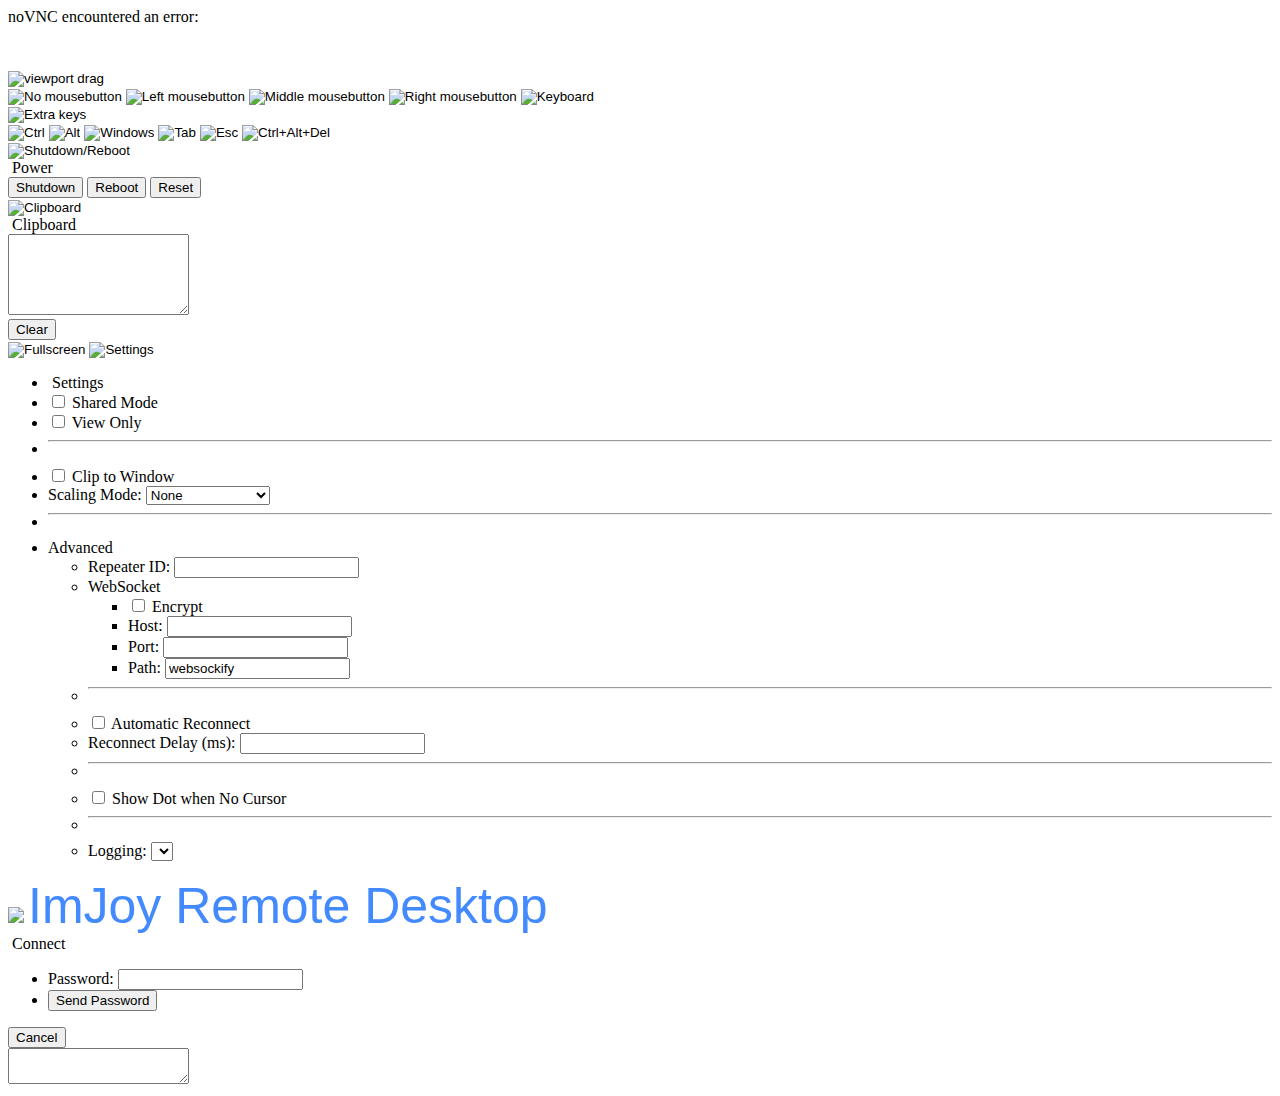
==== jupyter_desktop/noVNC/vnc_imjoy.html @ 88a32805 "Move Fiji location" ====
<!DOCTYPE html>
<html lang="en" class="noVNC_loading">
<head>

    <!--
    noVNC example: simple example using default UI
    Copyright (C) 2018 The noVNC Authors
    noVNC is licensed under the MPL 2.0 (see LICENSE.txt)
    This file is licensed under the 2-Clause BSD license (see LICENSE.txt).

    Connect parameters are provided in query string:
        http://example.com/?host=HOST&port=PORT&encrypt=1
    or the fragment:
        http://example.com/#host=HOST&port=PORT&encrypt=1
    -->
    <title>ImJoy Remote Desktop</title>

    <meta charset="utf-8">

    <!-- Icons (see app/images/icons/Makefile for what the sizes are for) -->
    <link rel="icon" sizes="16x16" type="image/png" href="app/images/icons/novnc-16x16.png">
    <link rel="icon" sizes="24x24" type="image/png" href="app/images/icons/novnc-24x24.png">
    <link rel="icon" sizes="32x32" type="image/png" href="app/images/icons/novnc-32x32.png">
    <link rel="icon" sizes="48x48" type="image/png" href="app/images/icons/novnc-48x48.png">
    <link rel="icon" sizes="60x60" type="image/png" href="app/images/icons/novnc-60x60.png">
    <link rel="icon" sizes="64x64" type="image/png" href="app/images/icons/novnc-64x64.png">
    <link rel="icon" sizes="72x72" type="image/png" href="app/images/icons/novnc-72x72.png">
    <link rel="icon" sizes="76x76" type="image/png" href="app/images/icons/novnc-76x76.png">
    <link rel="icon" sizes="96x96" type="image/png" href="app/images/icons/novnc-96x96.png">
    <link rel="icon" sizes="120x120" type="image/png" href="app/images/icons/novnc-120x120.png">
    <link rel="icon" sizes="144x144" type="image/png" href="app/images/icons/novnc-144x144.png">
    <link rel="icon" sizes="152x152" type="image/png" href="app/images/icons/novnc-152x152.png">
    <link rel="icon" sizes="192x192" type="image/png" href="app/images/icons/novnc-192x192.png">
    <!-- Firefox currently mishandles SVG, see #1419039
    <link rel="icon" sizes="any" type="image/svg+xml" href="app/images/icons/novnc-icon.svg">
    -->
    <!-- Repeated last so that legacy handling will pick this -->
    <link rel="icon" sizes="16x16" type="image/png" href="app/images/icons/novnc-16x16.png">

    <!-- Apple iOS Safari settings -->
    <meta name="viewport" content="width=device-width, initial-scale=1.0, maximum-scale=1.0, user-scalable=no">
    <meta name="apple-mobile-web-app-capable" content="yes">
    <meta name="apple-mobile-web-app-status-bar-style" content="black-translucent">
    <!-- Home Screen Icons (favourites and bookmarks use the normal icons) -->
    <link rel="apple-touch-icon" sizes="60x60" type="image/png" href="app/images/icons/novnc-60x60.png">
    <link rel="apple-touch-icon" sizes="76x76" type="image/png" href="app/images/icons/novnc-76x76.png">
    <link rel="apple-touch-icon" sizes="120x120" type="image/png" href="app/images/icons/novnc-120x120.png">
    <link rel="apple-touch-icon" sizes="152x152" type="image/png" href="app/images/icons/novnc-152x152.png">

    <!-- Stylesheets -->
    <link rel="stylesheet" href="app/styles/base.css">

    <!-- this is included as a normal file in order to catch script-loading errors as well -->
    <script src="app/error-handler.js"></script>

    <!-- begin scripts -->
    <!-- promise polyfills promises for IE11 -->
    <script src="vendor/promise.js"></script>
    <!-- imjoy-loader -->
    <script src="https://lib.imjoy.io/imjoy-loader.js"></script>
    <!-- ES2015/ES6 modules polyfill -->
    <script type="module">
        window._noVNC_has_module_support = true;
    </script>
    <script>
        window.addEventListener("load", function() {
            if (window._noVNC_has_module_support) return;
            var loader = document.createElement("script");
            loader.src = "vendor/browser-es-module-loader/dist/browser-es-module-loader.js";
            document.head.appendChild(loader);
        });
    </script>
    <!-- actual script modules -->
    <script type="module" crossorigin="anonymous" src="app/ui.js"></script>
    <script crossorigin="anonymous" src="imjoy-app.js"></script>
    <!-- end scripts -->
    <style>
        body{
            overflow: hidden;
        }
        .dropdown:hover .dropdown-content{
            position: fixed;
        }
        .dropdown-btn {
            padding: 0!important;
        }
        .dropdown-btn>img {
            padding-top: 2px;
            width: 25px;
        }
        .window {
            min-height: 100px;
            min-width: 100px;
        }
        .imjoy-windows>img{
            display: none;
        }
    </style>
</head>

<body>

    <div id="noVNC_fallback_error" class="noVNC_center">
        <div>
            <div>noVNC encountered an error:</div>
            <br>
            <div id="noVNC_fallback_errormsg"></div>
        </div>
    </div>

    <!-- noVNC Control Bar -->
    <div id="noVNC_control_bar_anchor" class="noVNC_vcenter">

        <div id="noVNC_control_bar">
            <div id="noVNC_control_bar_handle" title="Hide/Show the control bar"><div></div></div>

            <div class="noVNC_scroll">

<!--             <h1 class="noVNC_logo" translate="no"><span>no</span><br>VNC</h1> -->
            <div style="width:25px;height:25px;min-height:25px!important" src="https://imjoy.io/static/img/imjoy-icon.png"
                id="imjoy-menu-container" class="noVNC_button"
                title="ImJoy Plugins"> </div>

            <!-- Drag/Pan the viewport -->
            <input type="image" alt="viewport drag" src="app/images/drag.svg"
                id="noVNC_view_drag_button" class="noVNC_button noVNC_hidden"
                title="Move/Drag Viewport">

            <!--noVNC Touch Device only buttons-->
            <div id="noVNC_mobile_buttons">
                <input type="image" alt="No mousebutton" src="app/images/mouse_none.svg"
                    id="noVNC_mouse_button0" class="noVNC_button"
                    title="Active Mouse Button">
                <input type="image" alt="Left mousebutton" src="app/images/mouse_left.svg"
                    id="noVNC_mouse_button1" class="noVNC_button"
                    title="Active Mouse Button">
                <input type="image" alt="Middle mousebutton" src="app/images/mouse_middle.svg"
                    id="noVNC_mouse_button2" class="noVNC_button"
                    title="Active Mouse Button">
                <input type="image" alt="Right mousebutton" src="app/images/mouse_right.svg"
                    id="noVNC_mouse_button4" class="noVNC_button"
                    title="Active Mouse Button">
                <input type="image" alt="Keyboard" src="app/images/keyboard.svg"
                    id="noVNC_keyboard_button" class="noVNC_button" title="Show Keyboard">
            </div>

            <!-- Extra manual keys -->
            <div id="noVNC_extra_keys">
                <input type="image" alt="Extra keys" src="app/images/toggleextrakeys.svg"
                    id="noVNC_toggle_extra_keys_button" class="noVNC_button"
                    title="Show Extra Keys">
                <div class="noVNC_vcenter">
                <div id="noVNC_modifiers" class="noVNC_panel">
                    <input type="image" alt="Ctrl" src="app/images/ctrl.svg"
                        id="noVNC_toggle_ctrl_button" class="noVNC_button"
                        title="Toggle Ctrl">
                    <input type="image" alt="Alt" src="app/images/alt.svg"
                        id="noVNC_toggle_alt_button" class="noVNC_button"
                        title="Toggle Alt">
                    <input type="image" alt="Windows" src="app/images/windows.svg"
                        id="noVNC_toggle_windows_button" class="noVNC_button"
                        title="Toggle Windows">
                    <input type="image" alt="Tab" src="app/images/tab.svg"
                        id="noVNC_send_tab_button" class="noVNC_button"
                        title="Send Tab">
                    <input type="image" alt="Esc" src="app/images/esc.svg"
                        id="noVNC_send_esc_button" class="noVNC_button"
                        title="Send Escape">
                    <input type="image" alt="Ctrl+Alt+Del" src="app/images/ctrlaltdel.svg"
                        id="noVNC_send_ctrl_alt_del_button" class="noVNC_button"
                        title="Send Ctrl-Alt-Del">
                </div>
                </div>
            </div>

            <!-- Shutdown/Reboot -->
            <input type="image" alt="Shutdown/Reboot" src="app/images/power.svg"
                id="noVNC_power_button" class="noVNC_button"
                title="Shutdown/Reboot...">
            <div class="noVNC_vcenter">
            <div id="noVNC_power" class="noVNC_panel">
                <div class="noVNC_heading">
                    <img alt="" src="app/images/power.svg"> Power
                </div>
                <input type="button" id="noVNC_shutdown_button" value="Shutdown">
                <input type="button" id="noVNC_reboot_button" value="Reboot">
                <input type="button" id="noVNC_reset_button" value="Reset">
            </div>
            </div>

            <!-- Clipboard -->
            <input type="image" alt="Clipboard" src="app/images/clipboard.svg"
                id="noVNC_clipboard_button" class="noVNC_button"
                title="Clipboard">
            <div class="noVNC_vcenter">
            <div id="noVNC_clipboard" class="noVNC_panel">
                <div class="noVNC_heading">
                    <img alt="" src="app/images/clipboard.svg"> Clipboard
                </div>
                <textarea id="noVNC_clipboard_text" rows=5></textarea>
                <br>
                <input id="noVNC_clipboard_clear_button" type="button"
                    value="Clear" class="noVNC_submit">
            </div>
            </div>

            <!-- Toggle fullscreen -->
            <input type="image" alt="Fullscreen" src="app/images/fullscreen.svg"
                id="noVNC_fullscreen_button" class="noVNC_button noVNC_hidden"
                title="Fullscreen">

            <!-- Settings -->
            <input type="image" alt="Settings" src="app/images/settings.svg"
                id="noVNC_settings_button" class="noVNC_button"
                title="Settings">
            <div class="noVNC_vcenter">
            <div id="noVNC_settings" class="noVNC_panel">
                <ul>
                    <li class="noVNC_heading">
                        <img alt="" src="app/images/settings.svg"> Settings
                    </li>
                    <li>
                        <label><input id="noVNC_setting_shared" type="checkbox"> Shared Mode</label>
                    </li>
                    <li>
                        <label><input id="noVNC_setting_view_only" type="checkbox"> View Only</label>
                    </li>
                    <li><hr></li>
                    <li>
                        <label><input id="noVNC_setting_view_clip" type="checkbox"> Clip to Window</label>
                    </li>
                    <li>
                        <label for="noVNC_setting_resize">Scaling Mode:</label>
                        <select id="noVNC_setting_resize" name="vncResize">
                            <option value="off">None</option>
                            <option value="scale">Local Scaling</option>
                            <option value="remote">Remote Resizing</option>
                        </select>
                    </li>
                    <li><hr></li>
                    <li>
                        <div class="noVNC_expander">Advanced</div>
                        <div><ul>
                            <li>
                                <label for="noVNC_setting_repeaterID">Repeater ID:</label>
                                <input id="noVNC_setting_repeaterID" type="text" value="">
                            </li>
                            <li>
                                <div class="noVNC_expander">WebSocket</div>
                                <div><ul>
                                    <li>
                                        <label><input id="noVNC_setting_encrypt" type="checkbox"> Encrypt</label>
                                    </li>
                                    <li>
                                        <label for="noVNC_setting_host">Host:</label>
                                        <input id="noVNC_setting_host">
                                    </li>
                                    <li>
                                        <label for="noVNC_setting_port">Port:</label>
                                        <input id="noVNC_setting_port" type="number">
                                    </li>
                                    <li>
                                        <label for="noVNC_setting_path">Path:</label>
                                        <input id="noVNC_setting_path" type="text" value="websockify">
                                    </li>
                                </ul></div>
                            </li>
                            <li><hr></li>
                            <li>
                                <label><input id="noVNC_setting_reconnect" type="checkbox"> Automatic Reconnect</label>
                            </li>
                            <li>
                                <label for="noVNC_setting_reconnect_delay">Reconnect Delay (ms):</label>
                                <input id="noVNC_setting_reconnect_delay" type="number">
                            </li>
                            <li><hr></li>
                            <li>
                                <label><input id="noVNC_setting_show_dot" type="checkbox"> Show Dot when No Cursor</label>
                            </li>
                            <li><hr></li>
                            <!-- Logging selection dropdown -->
                            <li>
                                <label>Logging:
                                    <select id="noVNC_setting_logging" name="vncLogging">
                                    </select>
                                </label>
                            </li>
                        </ul></div>
                    </li>
                </ul>
            </div>
            </div>

            <!-- Connection Controls -->
            <input type="image" alt="Disconnect" style="display: none;" src="app/images/disconnect.svg"
                id="noVNC_disconnect_button" class="noVNC_button"
                title="Disconnect">

            </div>
        </div>

        <div id="noVNC_control_bar_hint"></div>

    </div> <!-- End of noVNC_control_bar -->

    <!-- Status Dialog -->
    <div id="noVNC_status"></div>

    <!-- Connect button -->
    <div class="noVNC_center">
        <div id="noVNC_connect_dlg">
            <!-- <div class="noVNC_logo" translate="no"><span>no</span>VNC</div> -->
            <div translate="no">
                <img src="https://imjoy.io/static/img/imjoy-icon-white.svg" style="height: 80px;">
                <span style="font-family: Arial;color: #448aff;font-size: 50px;">ImJoy Remote Desktop</span>
            </div>
            <div id="noVNC_connect_button"><div>
                <img alt="" src="app/images/connect.svg"> Connect
            </div></div>
        </div>
    </div>

    <!-- Password Dialog -->
    <div class="noVNC_center noVNC_connect_layer">
    <div id="noVNC_password_dlg" class="noVNC_panel"><form>
        <ul>
            <li>
                <label>Password:</label>
                <input id="noVNC_password_input" type="password">
            </li>
            <li>
                <input id="noVNC_password_button" type="submit" value="Send Password" class="noVNC_submit">
            </li>
        </ul>
    </form></div>
    </div>

    <!-- Transition Screens -->
    <div id="noVNC_transition">
        <div id="noVNC_transition_text"></div>
        <div>
        <input type="button" id="noVNC_cancel_reconnect_button" value="Cancel" class="noVNC_submit">
        </div>
        <div class="noVNC_spinner"></div>
    </div>

    <!-- This is where the RFB elements will attach -->
    <div id="noVNC_container">
        <!-- Note that Google Chrome on Android doesn't respect any of these,
             html attributes which attempt to disable text suggestions on the
             on-screen keyboard. Let's hope Chrome implements the ime-mode
             style for example -->
        <textarea id="noVNC_keyboardinput" autocapitalize="off"
            autocomplete="off" spellcheck="false" tabindex="-1"></textarea>
    </div>

    <audio id="noVNC_bell">
        <source src="app/sounds/bell.oga" type="audio/ogg">
        <source src="app/sounds/bell.mp3" type="audio/mpeg">
    </audio>
    <div id="imjoy-window-container"></div>
 </body>
</html>
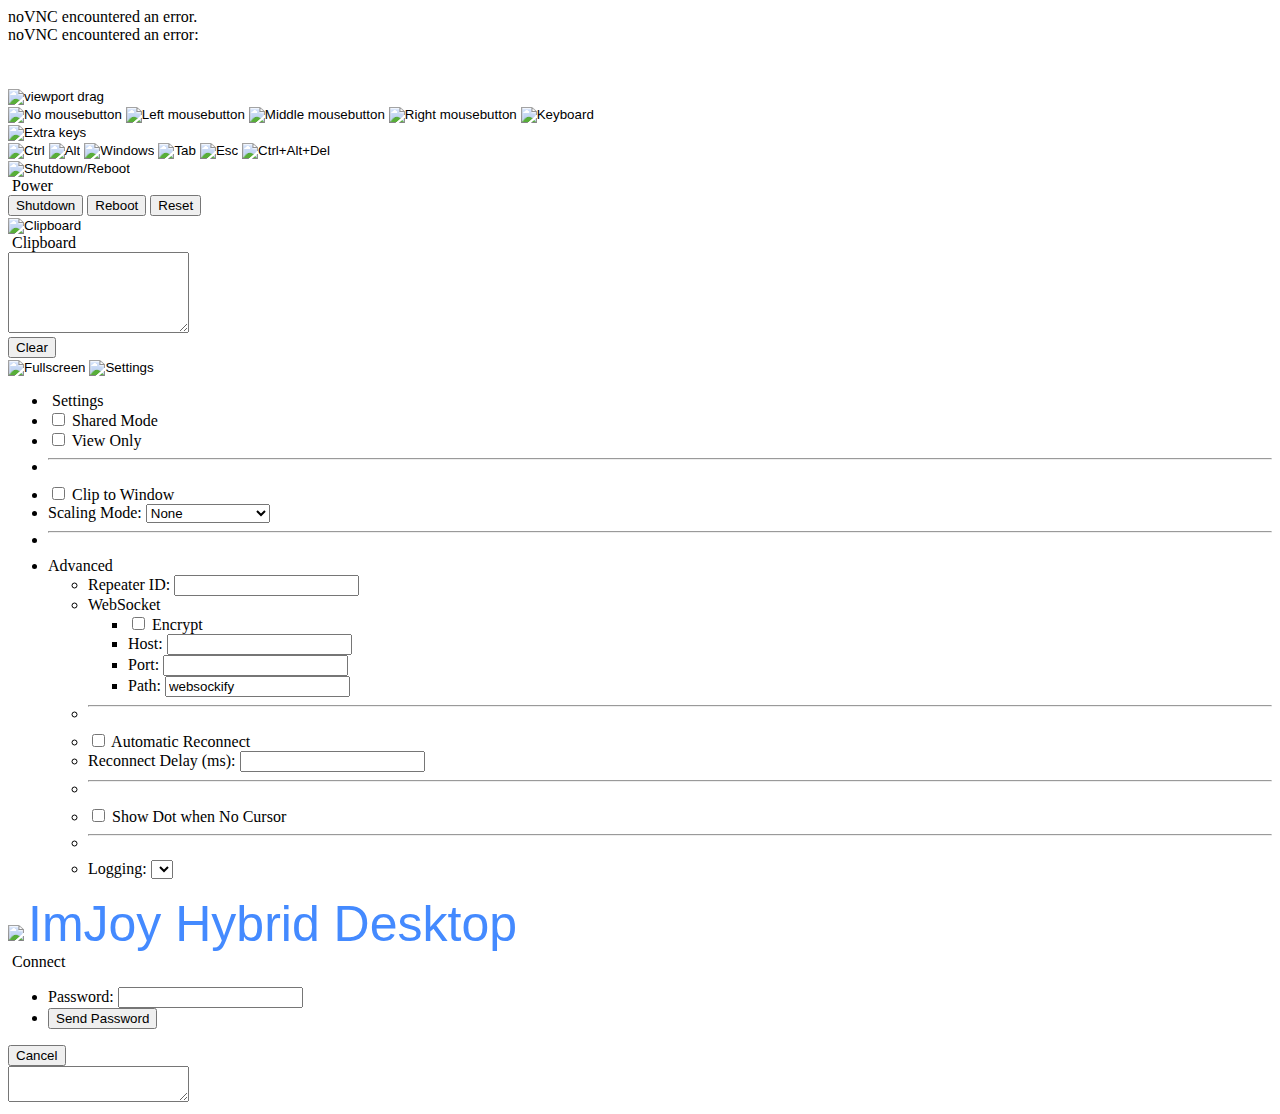
==== commit e75a7c41: "Rename to hybrid desktop" ====
--- a/jupyter_desktop/noVNC/vnc_imjoy.html
+++ b/jupyter_desktop/noVNC/vnc_imjoy.html
@@ -13,7 +13,7 @@
     or the fragment:
         http://example.com/#host=HOST&port=PORT&encrypt=1
     -->
-    <title>ImJoy Remote Desktop</title>
+    <title>ImJoy Hybrid Desktop</title>
 
     <meta charset="utf-8">
 
@@ -312,7 +312,7 @@
             <!-- <div class="noVNC_logo" translate="no"><span>no</span>VNC</div> -->
             <div translate="no">
                 <img src="https://imjoy.io/static/img/imjoy-icon-white.svg" style="height: 80px;">
-                <span style="font-family: Arial;color: #448aff;font-size: 50px;">ImJoy Remote Desktop</span>
+                <span style="font-family: Arial;color: #448aff;font-size: 50px;">ImJoy Hybrid Desktop</span>
             </div>
             <div id="noVNC_connect_button"><div>
                 <img alt="" src="app/images/connect.svg"> Connect
